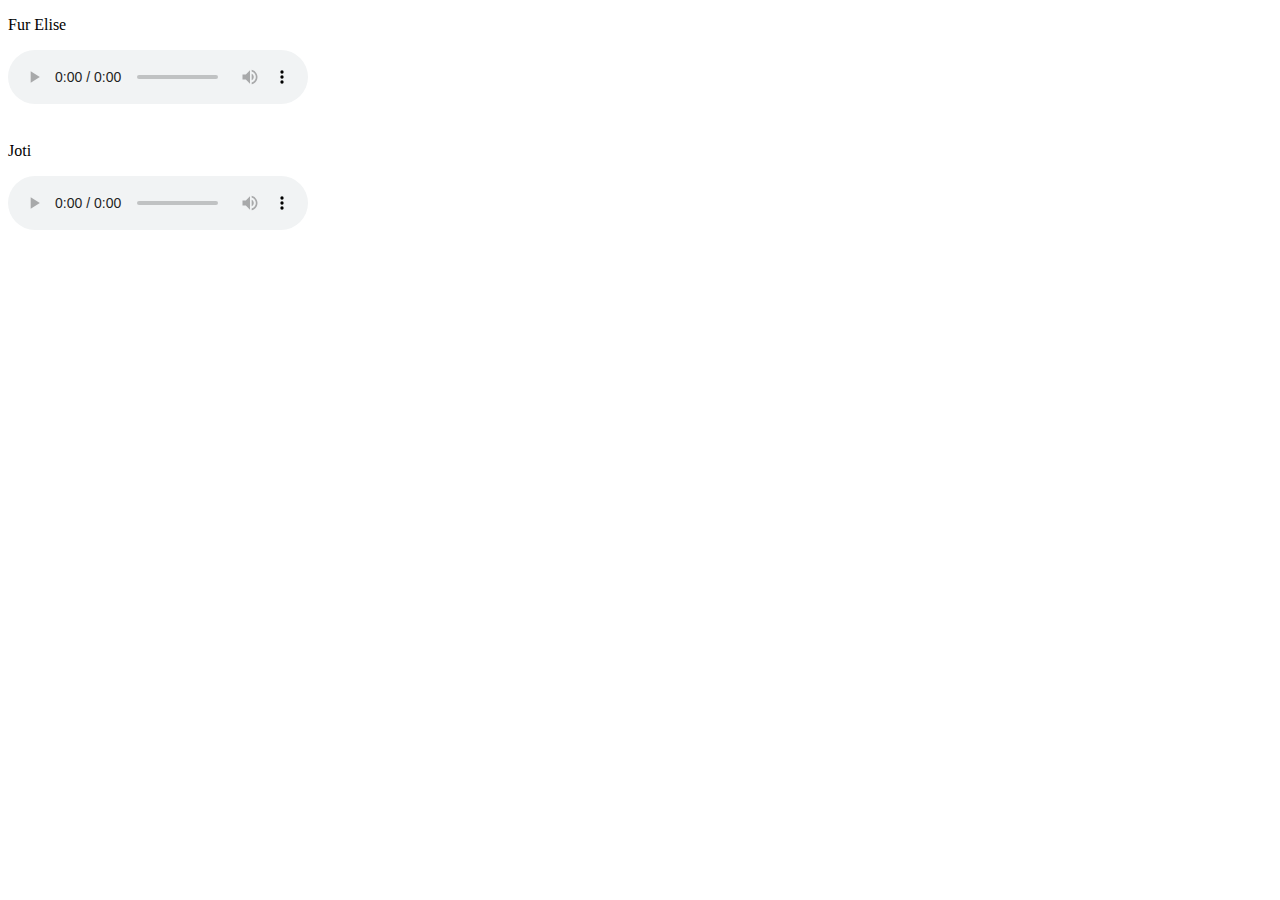
==== audio.html @ bcb42493 "Discord Username" ====
<!DOCTYPE html>
<html> 
    <head> 
        <title> Audio Player </title>
    </head>

    <body> 
        <p> Fur Elise </p>
        <audio controls> 
            <source src="audio/furelise.wav">
        </audio>

        <br> <br> 

        <p> Joti </p>
        <audio controls> 
            <source src="audio/joti.mp3">
        </audio>
    </body>
</html>
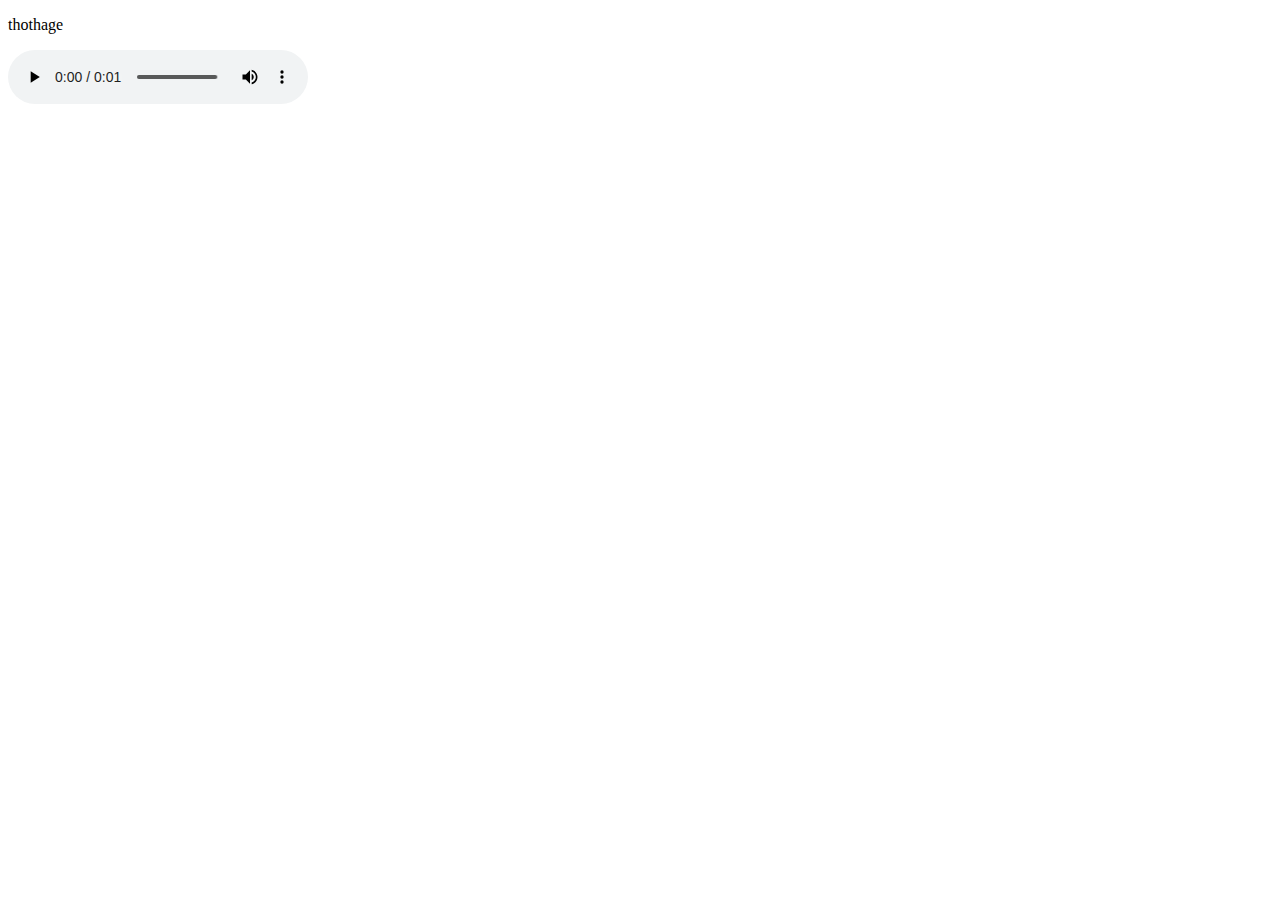
==== commit 79865ff0: "Update audio.html" ====
--- a/audio.html
+++ b/audio.html
@@ -5,16 +5,9 @@
     </head>
 
     <body> 
-        <p> Fur Elise </p>
+        <p> thothage </p>
         <audio controls> 
-            <source src="audio/furelise.wav">
-        </audio>
-
-        <br> <br> 
-
-        <p> Joti </p>
-        <audio controls> 
-            <source src="audio/joti.mp3">
+            <source src="thothage.mp3">
         </audio>
     </body>
-</html>+</html>
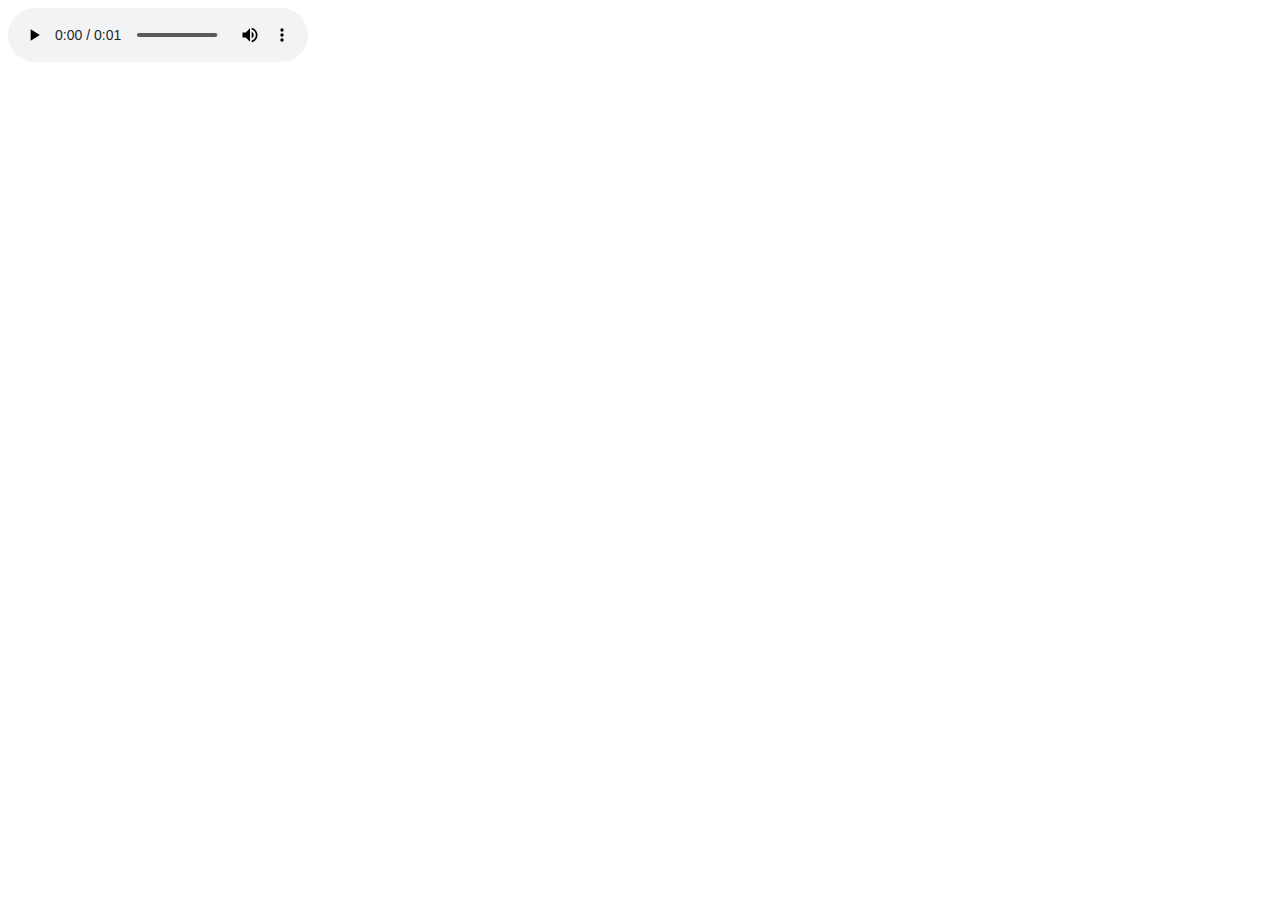
==== commit fc1b0d80: "Update audio.html" ====
--- a/audio.html
+++ b/audio.html
@@ -1,13 +1,12 @@
 <!DOCTYPE html>
 <html> 
     <head> 
-        <title> Audio Player </title>
+        <title> Thothage </title>
     </head>
 
-    <body> 
-        <p> thothage </p>
+    <body text> 
         <audio controls> 
-            <source src="thothage.mp3">
+            <source src="thothage.mp3" alt="thothage">
         </audio>
     </body>
 </html>
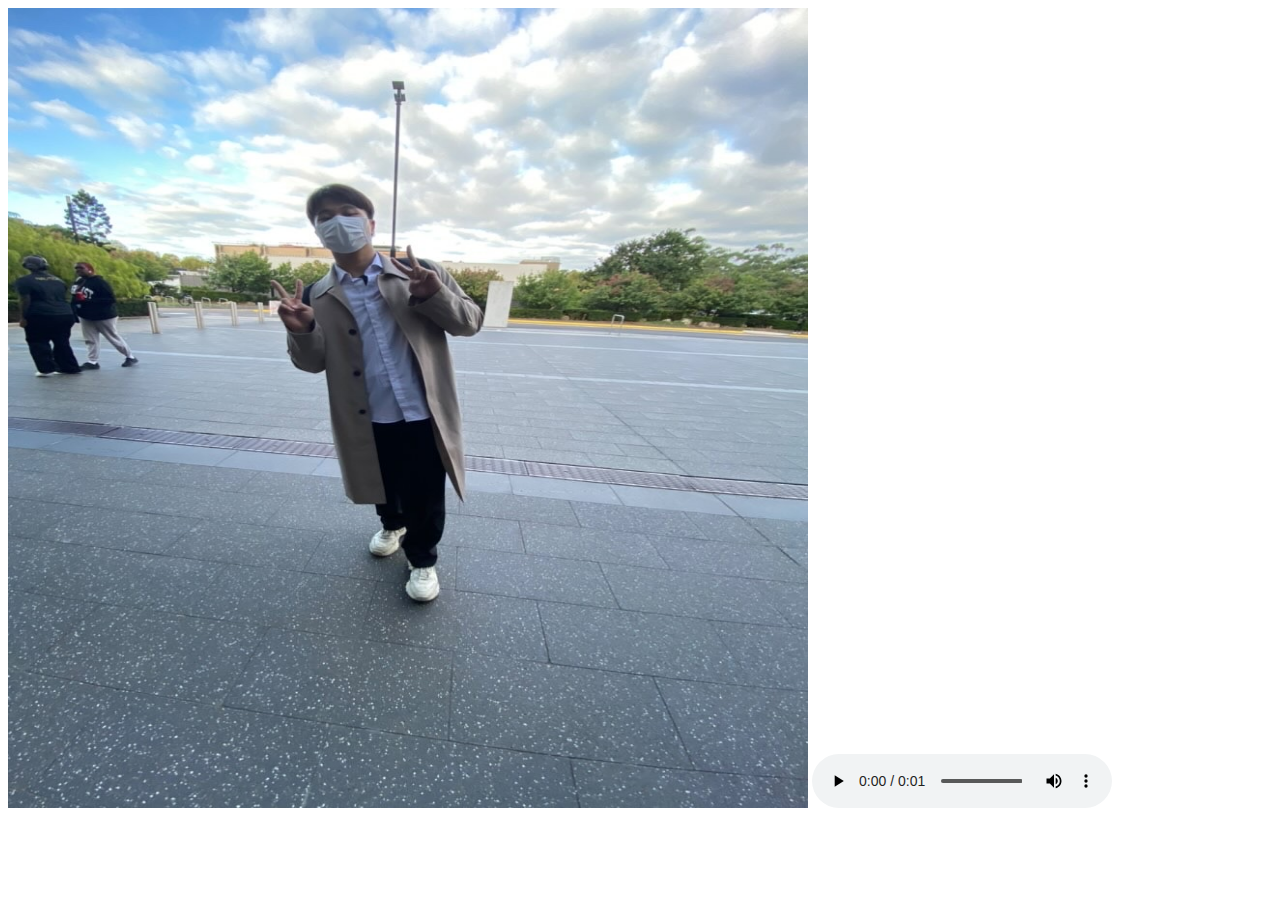
==== commit 025711fc: "Update audio.html" ====
--- a/audio.html
+++ b/audio.html
@@ -5,6 +5,10 @@
     </head>
 
     <body text> 
+        <img src="jake.JPG"
+             alt="Yim"
+             height ="800" width ="800"> 
+            
         <audio controls> 
             <source src="thothage.mp3" alt="thothage">
         </audio>
